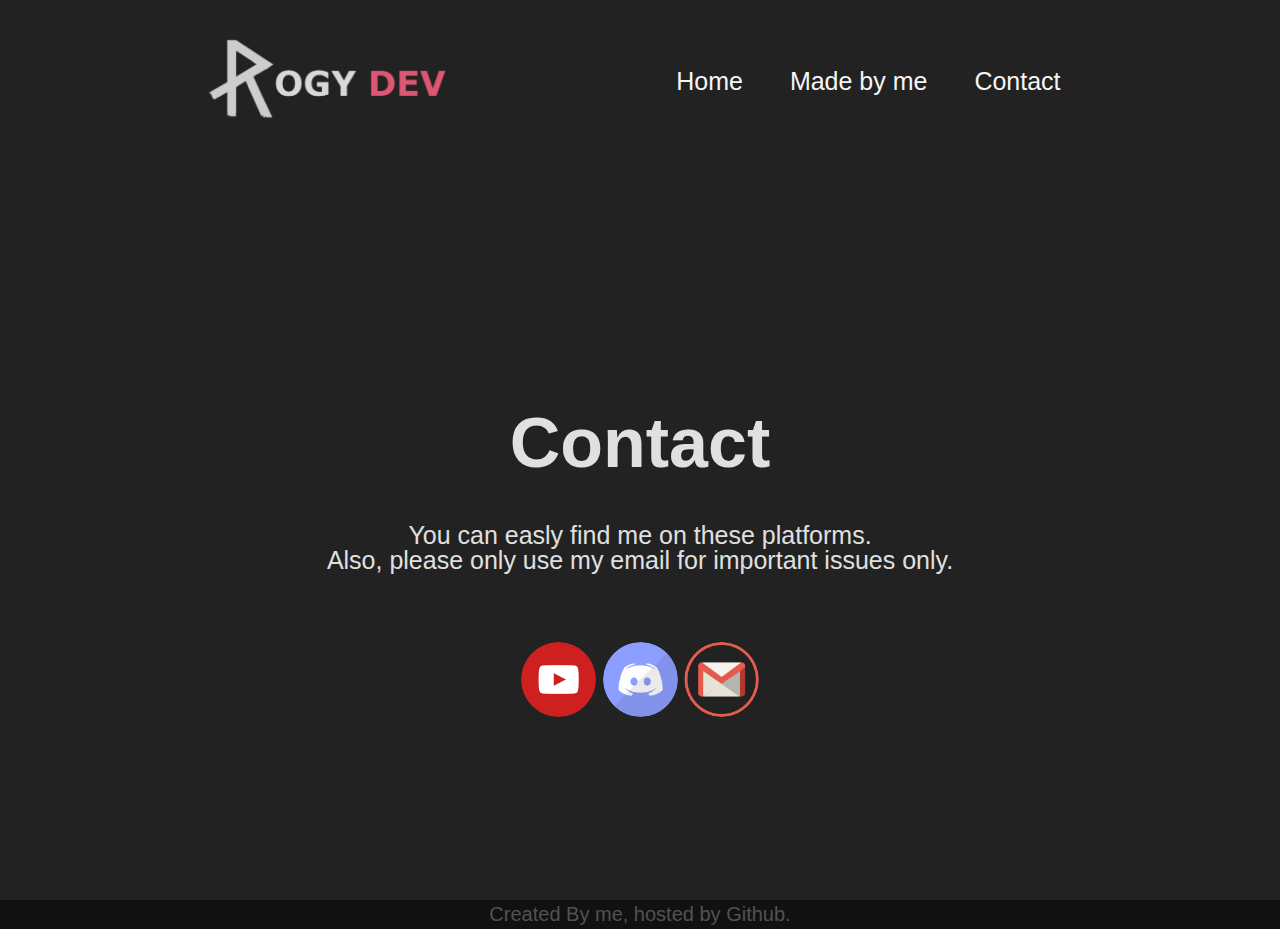
==== contact.html @ 337cd61f "Added new files." ====
<!DOCTYPE html>
<html lang="en">
<head>
    <meta charset="UTF-8">
    <meta http-equiv="X-UA-Compatible" content="IE=edge">
    <meta name="viewport" content="width=device-width, initial-scale=1.0">
    <title>Rogy Dev</title>
    <link rel="stylesheet" href="style.css">
</head>
<body>
    <div class="banner">
        <div class="navbar">
            <a href="index.html"><img src="logo.png" alt="" class="logo"></a>
            <ul>
                <li><a href="index.html">Home</a></li>
                <li><a href="index.html#sec01">Made by me</a></li>
                <li><a href="#">Contact</a></li>
            </ul>  
        </div>   

        <div class="content">
            <h1>Contact</h1>
            <p> You can easly find me on these platforms. <br>
                Also, please only use my email for important issues only.
                 </p>
            <br>
            <a href="https://www.youtube.com/c/RogyDev" target="_blank"><img src="youtube.png" alt="Youtube" class="sbutton"></a>
            <a href="https://discordapp.com/users/611506790911180820" target="_blank"><img src="discord.png" alt="Discord" class="sbutton"></a>
            <a href="mailto:booleangames@gmail.com" target="_blank"><img src="mail.png" alt="Mail me" class="sbutton"></a>
        </div>
        
    </div>


    <footer>
        Created By me, hosted by Github.
      </footer>
      
</body>

</html>
---- style.css ----
*{
    margin: 0;
    padding: 0;
    font-family: sans-serif;
}

html{
    font-size: 25px;
}
body{
    background-color: #333;
    color: rgb(224, 224, 224);
}

.banner{
    width: 100%;
    height: 100vh;
   
    background-color: rgb(34, 34, 34);

    background-size: cover;
    background-position: center;
}

.navbar{
    width: 85%;
    margin: auto;
    padding: 35px 0;
    display: flex;
    align-items: center;
    justify-content: space-around;
}

.navbar ul li{
    list-style: none;
    display: inline-block;
    margin: 0 20px;
    position: relative;
}

.navbar ul li a{
    text-decoration: none;
    color: whitesmoke;
}

.navbar ul li a::after{
    text-decoration: none;
    color: rgb(48, 39, 39);
}

.navbar ul li::after{
    content: '';
    height: 0px;
    width: 100%;
    background: rgb(48, 142, 158);
    position: absolute;
    left: 0;
    bottom: -10px;
    transition: 0.3s;
}

.navbar ul li:hover::after{
    width: 100%;
    background: rgb(169, 206, 212);
    height: 3px;
}

.content{
    width: 100%;
    position: absolute
    top: 50%;
    transform: translateY(50%);
    text-align: center;
}
.content h1{
    font-size: 70px;
    margin-top: 80px;
}

.content p{
    margin: 40px auto;
    font-weight: 100;
    line-height: 25px;
}

.YT-button{
    padding: 20px 50px;
    background: rgb(180, 50, 67);
    color: rgb(189, 189, 189);
    text-decoration: none;
    text-transform: uppercase;
    border-radius: 50px;
    font-weight: bold;
    transition: 0.1s;
}
.YT-button:hover{
    background: rgb(197, 54, 73);
}

.GIT-button{
    padding: 20px 50px;
    color: rgb(24, 24, 24);
    background: rgb(204, 204, 204);
    text-decoration: none;
    text-transform: uppercase;
    border-radius: 50px;
    font-weight: bold;
    transition: 0.1s;
}

.GIT-button:hover{
    background: rgb(155, 155, 155);
}

button{
    width: 200px;
    padding: 15px 0;
    text-align: center;
    margin: 20px 10px;
    border-radius: 25px;
    font-weight: bold;
    border: 3px solid rgb(114, 189, 219);
    background: transparent;
    color: rgb(88, 225, 235);
    cursor: pointer;
}

button:hover{
    border: 3px solid rgb(101, 177, 51);
    color: rgb(79, 218, 74);
}

.madebyme{
    width: 100%;
    height: 100vh;
    background-color: rgb(41, 41, 41);
    background-size: cover;
    background-position: center;
    position: absolute;
    top: 100%;
    text-align: center;
    size: 20px 20px;
}


.learn-button{
    padding: 10px 30px;
    color: rgb(226, 226, 226);
    background: rgba(0, 0, 0, 0);
    text-decoration: none;
    border: 2px solid  rgba(57, 127, 145, 255);
    border-radius: 50px;
    font-weight: bold;
    transition: 0.1s;
}

.learn-button:hover{
    background: rgba(57, 127, 145, 255);
}

.logo{
    width: 250px;
    cursor: pointer;
}

.rogy-engine{
    width: 100%;
    height: 100vh;
    background-color: rgb(85, 85, 85);
    background-size: cover;

    position: absolute;
    top: 100%;
    text-align: left;
    size: 20px 20px;
    text-align: center;
}
.grid-container {
    display: grid;
    grid-template-columns: 2 2 2;
    background-color: rgb(41, 41, 41);
    padding: 1%;
    display: flex;
    justify-content: center;
  }

.grid-item {
    width: 87%;
    background-image: url(engine1.jpg);
    background-color: rgba(68, 68, 68, 0.8);
    border: 0px solid rgba(179, 179, 179, 0.8);
    padding: 150px;
    font-size: 20px;
  
    max-width: 35%;
    border: 3px solid  rgb(41, 41, 41);
    transition: 0.2s;
}  

.grid-item2 {
    width: 87%;
    background-image: url(net1.jpg);
    background-color: rgba(68, 68, 68, 0.8);
    border: 0px solid rgba(0, 0, 0, 0.8);
    padding: 150px;
    font-size: 20px;
  
    max-width: 35%;
   
    transition: 0.2s;
    border: 3px solid  rgb(41, 41, 41);
}  

.grid-item:hover {
    border: 3px solid rgba(122, 150, 107, 0.8);
}  


.grid-item2:hover {
    border: 3px solid rgba(122, 150, 107, 0.8);

}  

.end{
    text-align: end;
    color: rgb(0, 0, 0);
    padding-left: -50px;
    font-size: 20px;
}

.rogy-image{
    float:right;
    width: 100%;
    height: 100%;
    object-fit: cover;
}

.rason-image{
    float:right;
    width: 60%;
    height: 100%;
    object-fit: cover;
}

.contact-area{
    width: 100%;
    height: 100vh;
    background-color: rgb(41, 41, 41);
    background-size: cover;
    background-position: center;
    position: absolute;
    top: 100%;
    text-align: center;
    size: 20px 20px;
}

footer {
    text-align: center;
    padding: 3px;
    background-color: rgb(17, 17, 17);
    color: rgb(82, 82, 82);
    font-size: 20px;
}

.features {
    padding: 8%;
    clear: both;
    text-align: center;
    margin-left: auto;
    margin-right: auto;
}

.features figure {
    display: inline-block;
    width: auto;
    margin: auto;
    padding: 25px;
    margin: 2px;
    position: relative;
    top: -200px;
}

.sbutton {
	border-radius: 50%;
	width: 75px;
	height: 75px;
}

figure img:hover {
    filter: brightness(0.7);
}
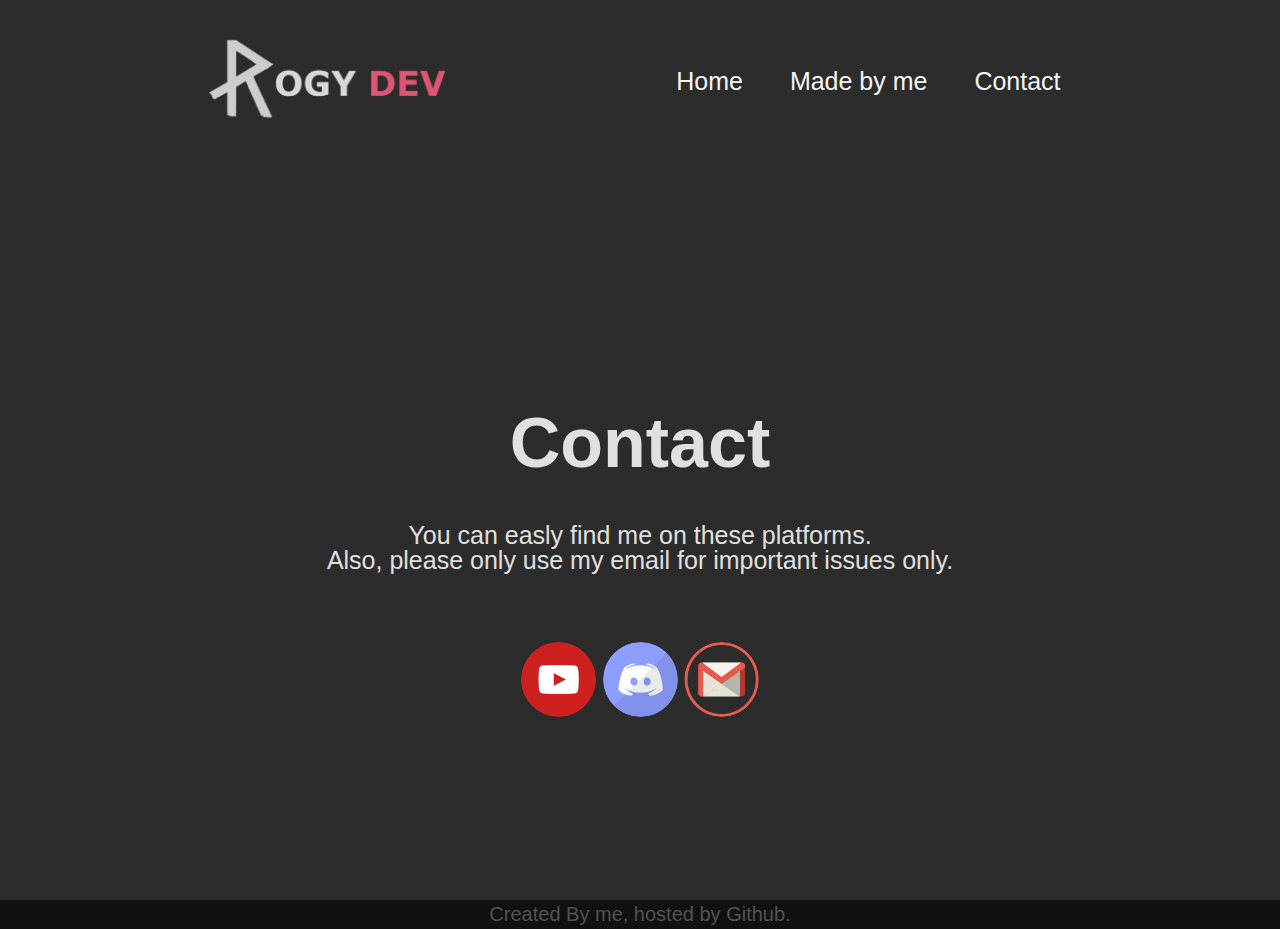
==== commit a3baf98a: "Added new files." ====
--- a/contact.html
+++ b/contact.html
@@ -24,9 +24,9 @@
                 Also, please only use my email for important issues only.
                  </p>
             <br>
-            <a href="https://www.youtube.com/c/RogyDev" target="_blank"><img src="youtube.png" alt="Youtube" class="sbutton"></a>
-            <a href="https://discordapp.com/users/611506790911180820" target="_blank"><img src="discord.png" alt="Discord" class="sbutton"></a>
-            <a href="mailto:booleangames@gmail.com" target="_blank"><img src="mail.png" alt="Mail me" class="sbutton"></a>
+            <a href="https://www.youtube.com/c/RogyDev" target="_blank"><img src="images/youtube.png" alt="Youtube" class="sbutton"></a>
+            <a href="https://discordapp.com/users/611506790911180820" target="_blank"><img src="images/discord.png" alt="Discord" class="sbutton"></a>
+            <a href="mailto:booleangames@gmail.com" target="_blank"><img src="images/mail.png" alt="Mail me" class="sbutton"></a>
         </div>
         
     </div>
--- a/style.css
+++ b/style.css
@@ -17,7 +17,7 @@
     width: 100%;
     height: 100vh;
    
-    background-color: rgb(34, 34, 34);
+    background-color: rgb(44, 44, 44);
 
     background-size: cover;
     background-position: center;
@@ -187,7 +187,7 @@
 
 .grid-item {
     width: 87%;
-    background-image: url(engine1.jpg);
+    background-image: url(images/engine1.jpg);
     background-color: rgba(68, 68, 68, 0.8);
     border: 0px solid rgba(179, 179, 179, 0.8);
     padding: 150px;
@@ -200,7 +200,7 @@
 
 .grid-item2 {
     width: 87%;
-    background-image: url(net1.jpg);
+    background-image: url(images/net1.jpg);
     background-color: rgba(68, 68, 68, 0.8);
     border: 0px solid rgba(0, 0, 0, 0.8);
     padding: 150px;
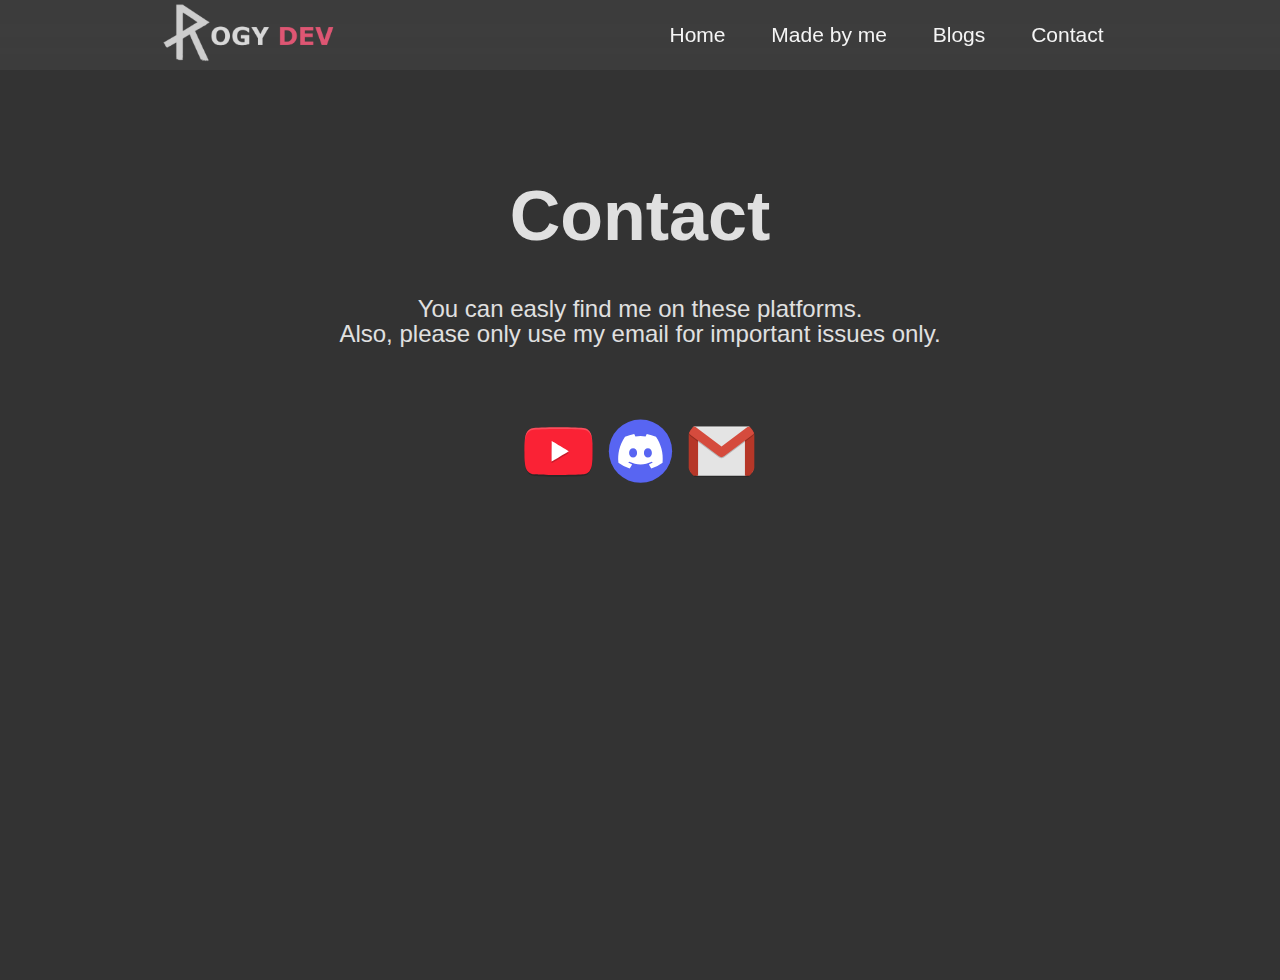
==== commit 627a4fe5: "1.1" ====
--- a/contact.html
+++ b/contact.html
@@ -10,10 +10,11 @@
 <body>
     <div class="banner">
         <div class="navbar">
-            <a href="index.html"><img src="logo.png" alt="" class="logo"></a>
+            <a href="index.html"><img src="images/logo.png" alt="" class="logo"></a>
             <ul>
                 <li><a href="index.html">Home</a></li>
                 <li><a href="index.html#sec01">Made by me</a></li>
+                <li><a href="blogs.html">Blogs</a></li>
                 <li><a href="#">Contact</a></li>
             </ul>  
         </div>   
@@ -24,18 +25,12 @@
                 Also, please only use my email for important issues only.
                  </p>
             <br>
-            <a href="https://www.youtube.com/c/RogyDev" target="_blank"><img src="images/youtube.png" alt="Youtube" class="sbutton"></a>
-            <a href="https://discordapp.com/users/611506790911180820" target="_blank"><img src="images/discord.png" alt="Discord" class="sbutton"></a>
-            <a href="mailto:booleangames@gmail.com" target="_blank"><img src="images/mail.png" alt="Mail me" class="sbutton"></a>
+            <a href="https://www.youtube.com/c/RogyDev" target="_blank"><img src="images/youtube.svg" alt="Youtube" class="sbutton"></a>
+            <a href="https://discordapp.com/users/611506790911180820" target="_blank"><img src="images/discord.svg" alt="Discord" class="sbutton"></a>
+            <a href="mailto:booleangames@gmail.com" target="_blank"><img src="images/gmail.svg" alt="Mail me" class="sbutton"></a>
         </div>
-        
-    </div>
-
-
-    <footer>
-        Created By me, hosted by Github.
-      </footer>
-      
+    </div>  
+    
 </body>
 
 </html>--- a/style.css
+++ b/style.css
@@ -2,34 +2,53 @@
 *{
     margin: 0;
     padding: 0;
-    font-family: sans-serif;
+    font-family: "SF Pro Display", sans-serif;
 }
 
 html{
-    font-size: 25px;
-}
+    font-size: 24px;
+}
+
 body{
     background-color: #333;
     color: rgb(224, 224, 224);
+    background-repeat:no-repeat;
+    background-size : cover;
 }
 
 .banner{
     width: 100%;
     height: 100vh;
    
-    background-color: rgb(44, 44, 44);
+    background-color: rgba(44, 44, 44, 0);
 
     background-size: cover;
     background-position: center;
 }
 
 .navbar{
-    width: 85%;
+    width: 100%;
     margin: auto;
-    padding: 35px 0;
+    padding: 1px 0;
     display: flex;
     align-items: center;
     justify-content: space-around;
+
+    position: fixed;
+    top: 0;
+    z-index: 1030;
+
+    font-size: 21px;
+    width: 100%;
+    margin: auto;
+    background-color: #55555544; 
+    backdrop-filter: blur(20px);
+}
+
+.logo{
+    width: 180px;
+    height: 50%;
+    cursor: pointer;
 }
 
 .navbar ul li{
@@ -70,7 +89,7 @@
     width: 100%;
     position: absolute
     top: 50%;
-    transform: translateY(50%);
+    transform: translateY(30%);
     text-align: center;
 }
 .content h1{
@@ -85,13 +104,14 @@
 }
 
 .YT-button{
-    padding: 20px 50px;
+    padding: 17px 33px;
     background: rgb(180, 50, 67);
     color: rgb(189, 189, 189);
     text-decoration: none;
     text-transform: uppercase;
-    border-radius: 50px;
+    border-radius: 30px;
     font-weight: bold;
+    font-size: 25px;
     transition: 0.1s;
 }
 .YT-button:hover{
@@ -99,13 +119,14 @@
 }
 
 .GIT-button{
-    padding: 20px 50px;
+    padding: 17px 33px;
     color: rgb(24, 24, 24);
     background: rgb(204, 204, 204);
     text-decoration: none;
     text-transform: uppercase;
-    border-radius: 50px;
+    border-radius: 30px;
     font-weight: bold;
+    font-size: 25px;
     transition: 0.1s;
 }
 
@@ -120,14 +141,15 @@
     margin: 20px 10px;
     border-radius: 25px;
     font-weight: bold;
-    border: 3px solid rgb(114, 189, 219);
+    border: 2px solid rgb(194, 120, 145);
     background: transparent;
     color: rgb(88, 225, 235);
     cursor: pointer;
 }
 
+
 button:hover{
-    border: 3px solid rgb(101, 177, 51);
+    border: 2px solid rgb(101, 177, 51);
     color: rgb(79, 218, 74);
 }
 
@@ -159,10 +181,6 @@
     background: rgba(57, 127, 145, 255);
 }
 
-.logo{
-    width: 250px;
-    cursor: pointer;
-}
 
 .rogy-engine{
     width: 100%;
@@ -186,40 +204,41 @@
   }
 
 .grid-item {
-    width: 87%;
+    width: 40%;
     background-image: url(images/engine1.jpg);
     background-color: rgba(68, 68, 68, 0.8);
     border: 0px solid rgba(179, 179, 179, 0.8);
-    padding: 150px;
+    padding: 11%;
     font-size: 20px;
-  
-    max-width: 35%;
+
     border: 3px solid  rgb(41, 41, 41);
     transition: 0.2s;
+
+    border-radius: 20px;
 }  
 
 .grid-item2 {
-    width: 87%;
+    width: 40%;
     background-image: url(images/net1.jpg);
     background-color: rgba(68, 68, 68, 0.8);
     border: 0px solid rgba(0, 0, 0, 0.8);
-    padding: 150px;
+    padding:  11%;
     font-size: 20px;
-  
-    max-width: 35%;
    
     transition: 0.2s;
     border: 3px solid  rgb(41, 41, 41);
+    border-radius: 20px;
 }  
 
 .grid-item:hover {
     border: 3px solid rgba(122, 150, 107, 0.8);
+    background-image: url("images/engine1 (blur).jpg");
 }  
 
 
 .grid-item2:hover {
     border: 3px solid rgba(122, 150, 107, 0.8);
-
+    background-image: url("images/net1 (blur).jpg");
 }  
 
 .end{
@@ -290,3 +309,45 @@
 figure img:hover {
     filter: brightness(0.7);
 }
+
+.form-container{
+    justify-content: center;
+    align-items: center;
+    align-self: center;
+    background-position: center;
+}
+
+form{
+    padding: 2vw 4vw;
+    width: 90%;
+    max-width: 50%;
+    border-radius: 10px;
+    background-color: #55555500;
+    display: flex;
+    flex-direction: column;
+
+    justify-content: center;
+    width: 100%;
+    position: absolute
+    top: 10%;
+    transform: translateY(0%);
+    transform: translateX(34%);
+    text-align: center;
+    border: 1px solid rgba(0, 0, 0, 0);
+    
+}
+
+form textarea, form input{
+    margin: 10px 0px;
+    padding: 15px;
+    border-radius: 10px;
+    outline: none;
+    border: 1px solid rgb(0, 0, 0);
+    background-color: rgb(231, 230, 230);
+    font-size: 17;
+}
+
+form button{
+    width: 40%;
+    align-self: center;
+}